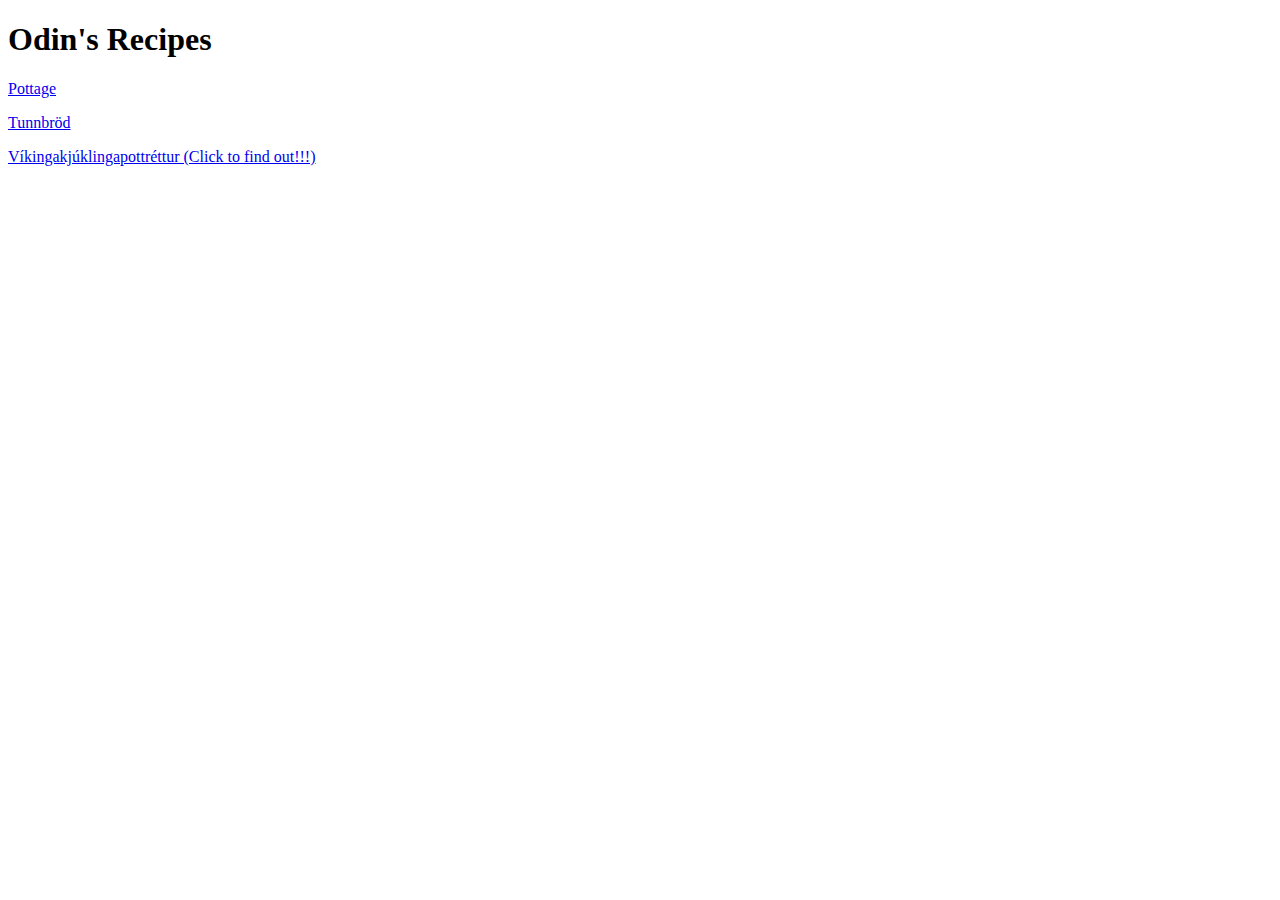
==== index.html @ c8edf981 "Edit title element and link to recipes/chicken.html" ====
<!DOCTYPE html>
<html lang="en">
	<head>
		<meta charset="utf-8">
		<title>Víkingauppskriftir or My Viking Cooking-a-Bok!</title>
	</head>
	<body>
		<h1>Odin's Recipes</h1>
		<a href="recipes/pottage.html"><p>Pottage</p></a>
		<a href="recipes/tunnbrod.html"><p>Tunnbröd</p></a>
		<a href="recipes/chicken.html"><p>Víkingakjúklingapottréttur (Click to find out!!!)</p></a>
	</body>
</html>
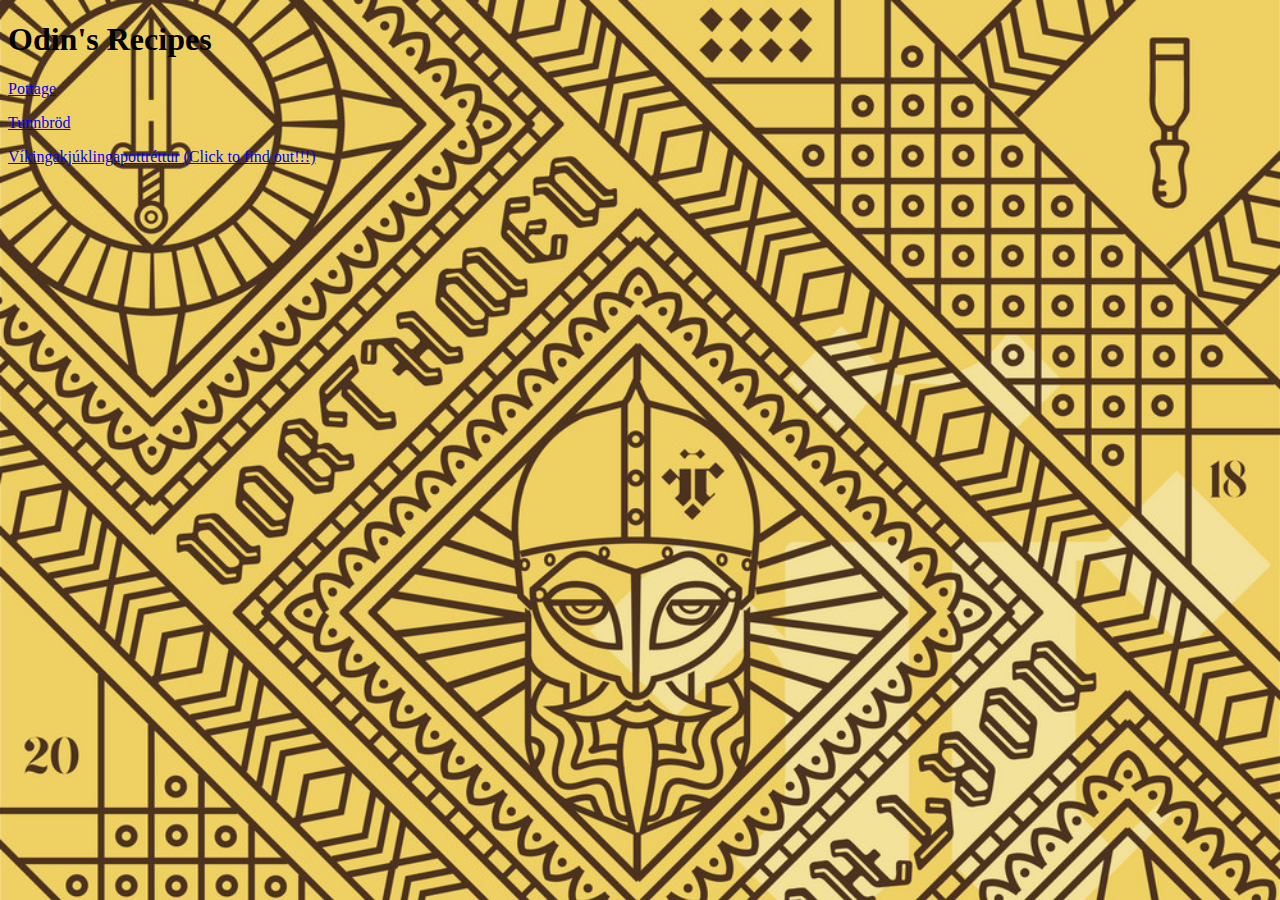
==== commit 3bf62b0b: "Add background images throughout site" ====
--- a/index.html
+++ b/index.html
@@ -3,6 +3,13 @@
 	<head>
 		<meta charset="utf-8">
 		<title>Víkingauppskriftir or My Viking Cooking-a-Bok!</title>
+		<style>
+			body {
+				background-image: url('images/bg.jpg');
+				background-repeat: no-repeat;
+				background-size: cover;
+			}
+		</style>
 	</head>
 	<body>
 		<h1>Odin's Recipes</h1>
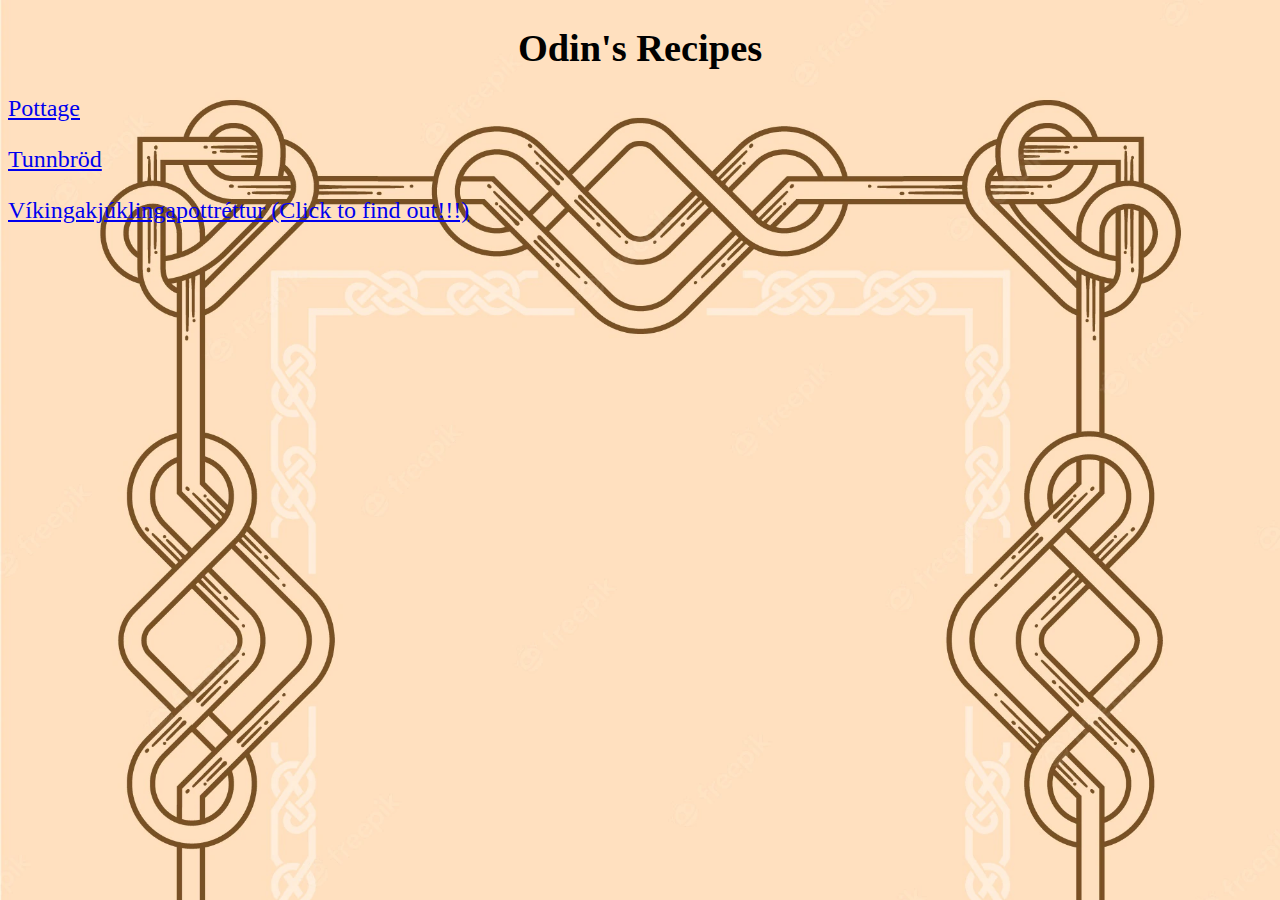
==== commit d6f706c6: "Modify text on index.html for size" ====
--- a/index.html
+++ b/index.html
@@ -1,20 +1,25 @@
 <!DOCTYPE html>
-<html lang="en">
+<html lang="en-US">
 	<head>
 		<meta charset="utf-8">
+		<meta name="author" content="Timothy Chatman" />
+		<meta name="description" content="A small selection of ancient Norse inspired recipes form this small cookbook." />
 		<title>Víkingauppskriftir or My Viking Cooking-a-Bok!</title>
 		<style>
 			body {
-				background-image: url('images/bg.jpg');
+				background-image: url('images/knots.webp');
 				background-repeat: no-repeat;
 				background-size: cover;
 			}
 		</style>
+		<link rel="icon" type="image/x-icon" href="favicon.ico">
 	</head>
 	<body>
-		<h1>Odin's Recipes</h1>
-		<a href="recipes/pottage.html"><p>Pottage</p></a>
-		<a href="recipes/tunnbrod.html"><p>Tunnbröd</p></a>
-		<a href="recipes/chicken.html"><p>Víkingakjúklingapottréttur (Click to find out!!!)</p></a>
+		<nav>
+		<h1 style="font-size:240%; text-align:center;">Odin's Recipes</h1>
+		<a href="recipes/pottage.html"><p style="font-size:150%;">Pottage</p></a>
+		<a href="recipes/tunnbrod.html"><p style="font-size:150%;">Tunnbröd</p></a>
+		<a href="recipes/chicken.html"><p style="font-size:150%;">Víkingakjúklingapottréttur (Click to find out!!!)</p></a>
+		</nav>
 	</body>
 </html>
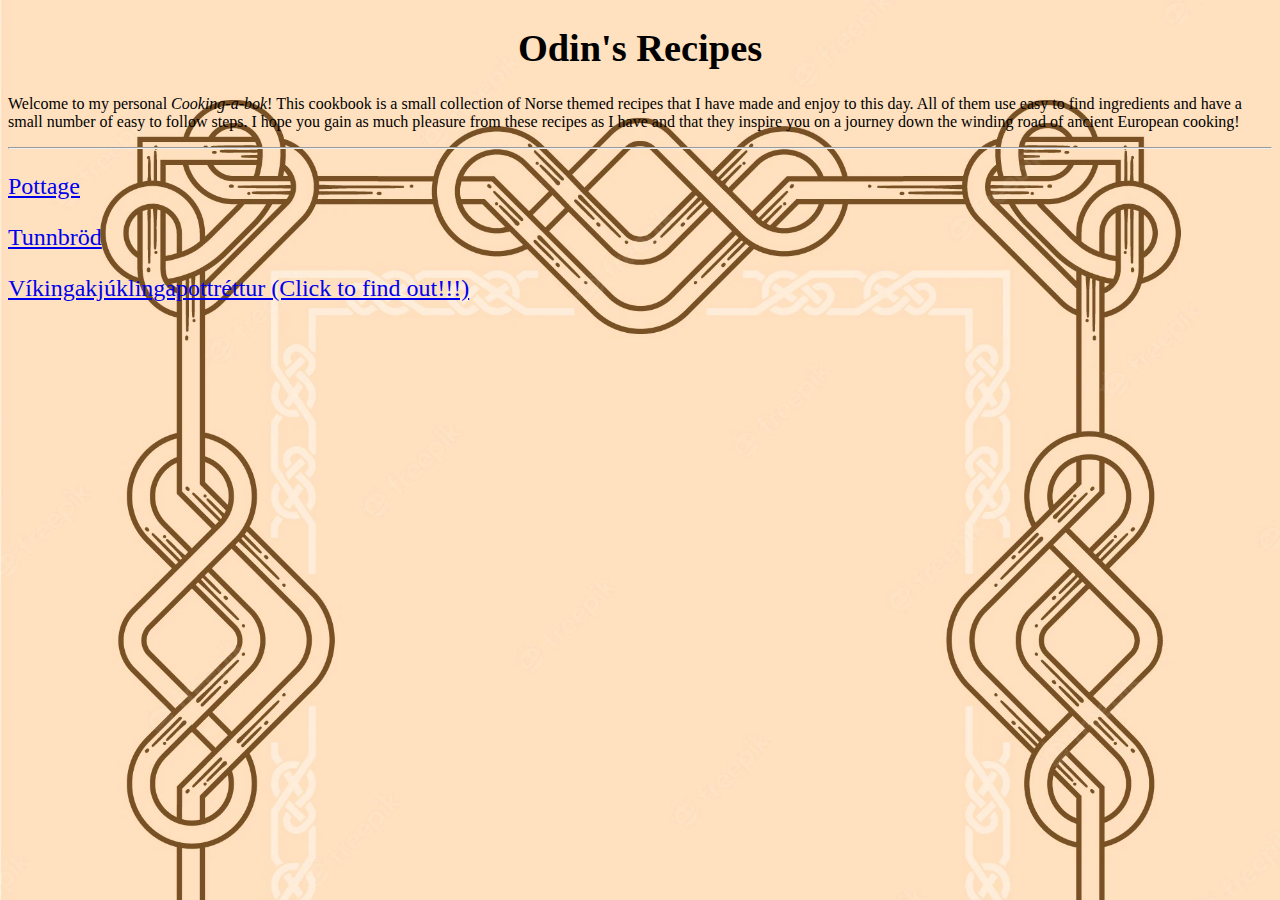
==== commit 7d9f6e70: "Add text and make cosmetic changes" ====
--- a/index.html
+++ b/index.html
@@ -15,8 +15,12 @@
 		<link rel="icon" type="image/x-icon" href="favicon.ico">
 	</head>
 	<body>
-		<nav>
-		<h1 style="font-size:240%; text-align:center;">Odin's Recipes</h1>
+        <header>
+        <h1 style="font-size:240%; text-align:center;">Odin's Recipes</h1>
+        <p>Welcome to my personal <em>Cooking-a-bok</em>! This cookbook is a small collection of Norse themed recipes that I have made and enjoy to this day. All of them use easy to find ingredients and have a small number of easy to follow steps. I hope you gain as much pleasure from these recipes as I have and that they inspire you on a journey down the winding road of ancient European cooking!</p>
+        </header>
+        <hr/>
+        <nav>
 		<a href="recipes/pottage.html"><p style="font-size:150%;">Pottage</p></a>
 		<a href="recipes/tunnbrod.html"><p style="font-size:150%;">Tunnbröd</p></a>
 		<a href="recipes/chicken.html"><p style="font-size:150%;">Víkingakjúklingapottréttur (Click to find out!!!)</p></a>
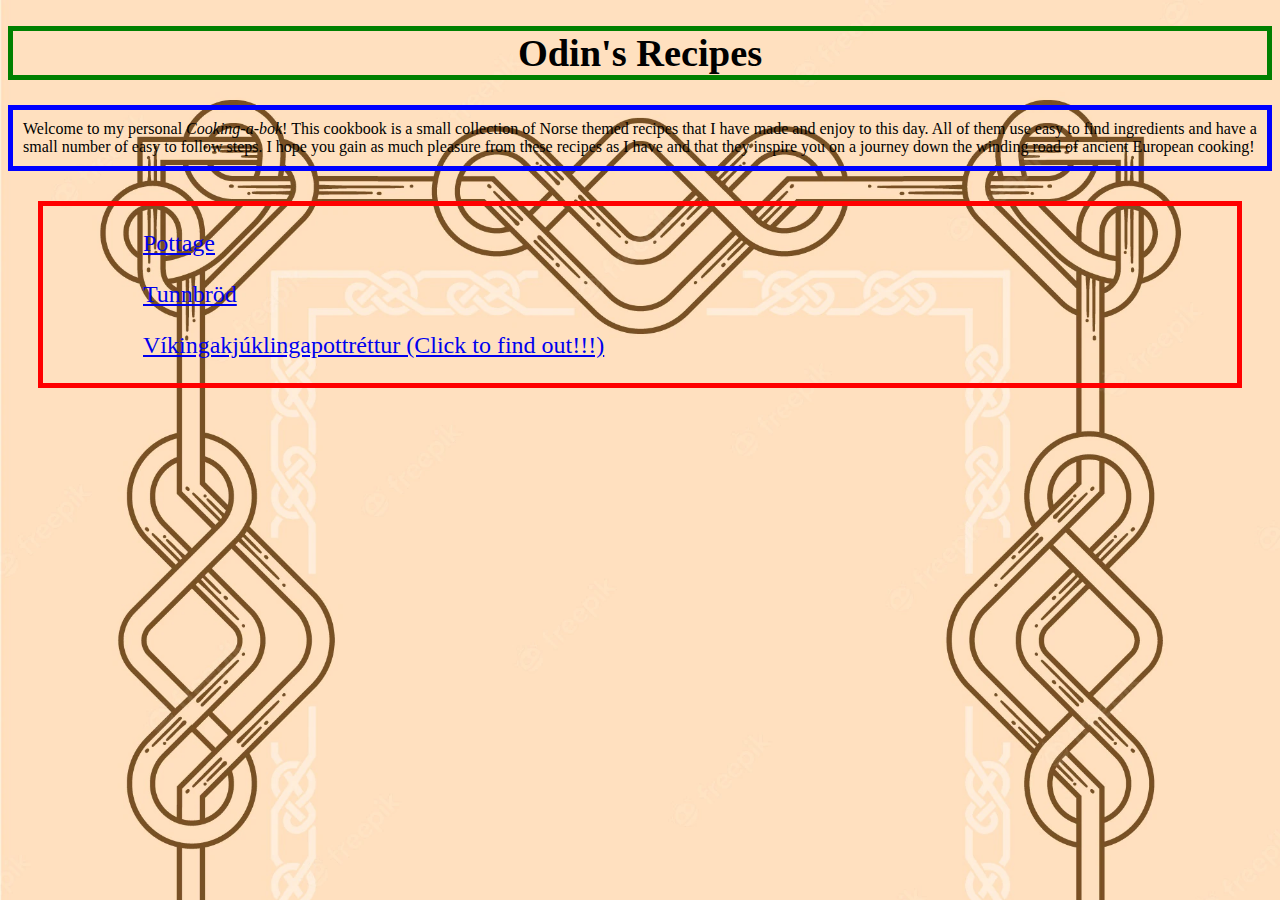
==== commit 68c20745: "Add CSS and make various style changes" ====
--- a/index.html
+++ b/index.html
@@ -1,25 +1,18 @@
 <!DOCTYPE html>
 <html lang="en-US">
 	<head>
+        <link rel="stylesheet" href="styles.css">
 		<meta charset="utf-8">
 		<meta name="author" content="Timothy Chatman" />
 		<meta name="description" content="A small selection of ancient Norse inspired recipes form this small cookbook." />
 		<title>Víkingauppskriftir or My Viking Cooking-a-Bok!</title>
-		<style>
-			body {
-				background-image: url('images/knots.webp');
-				background-repeat: no-repeat;
-				background-size: cover;
-			}
-		</style>
 		<link rel="icon" type="image/x-icon" href="favicon.ico">
 	</head>
 	<body>
         <header>
-        <h1 style="font-size:240%; text-align:center;">Odin's Recipes</h1>
-        <p>Welcome to my personal <em>Cooking-a-bok</em>! This cookbook is a small collection of Norse themed recipes that I have made and enjoy to this day. All of them use easy to find ingredients and have a small number of easy to follow steps. I hope you gain as much pleasure from these recipes as I have and that they inspire you on a journey down the winding road of ancient European cooking!</p>
+        <h1 class="banner">Odin's Recipes</h1>
+        <p class="mid">Welcome to my personal <em>Cooking-a-bok</em>! This cookbook is a small collection of Norse themed recipes that I have made and enjoy to this day. All of them use easy to find ingredients and have a small number of easy to follow steps. I hope you gain as much pleasure from these recipes as I have and that they inspire you on a journey down the winding road of ancient European cooking!</p>
         </header>
-        <hr/>
         <nav>
 		<a href="recipes/pottage.html"><p style="font-size:150%;">Pottage</p></a>
 		<a href="recipes/tunnbrod.html"><p style="font-size:150%;">Tunnbröd</p></a>
--- a/styles.css
+++ b/styles.css
@@ -0,0 +1,26 @@
+body {
+   background-image:url("images/knots.webp");
+   background-repeat:no-repeat;
+   background-size:cover;
+}
+
+nav {
+    border:solid red;
+    border-width:5px;
+    margin:30px;
+    padding-left:100px;
+}
+
+.banner {
+    border:solid green;
+    border-width:5px;
+    text-align:center;
+    font-size:240%;
+}
+
+.mid {
+    border:solid blue;
+    border-width:5px;
+    padding:10px;
+    margin-bottom:30px;
+}
